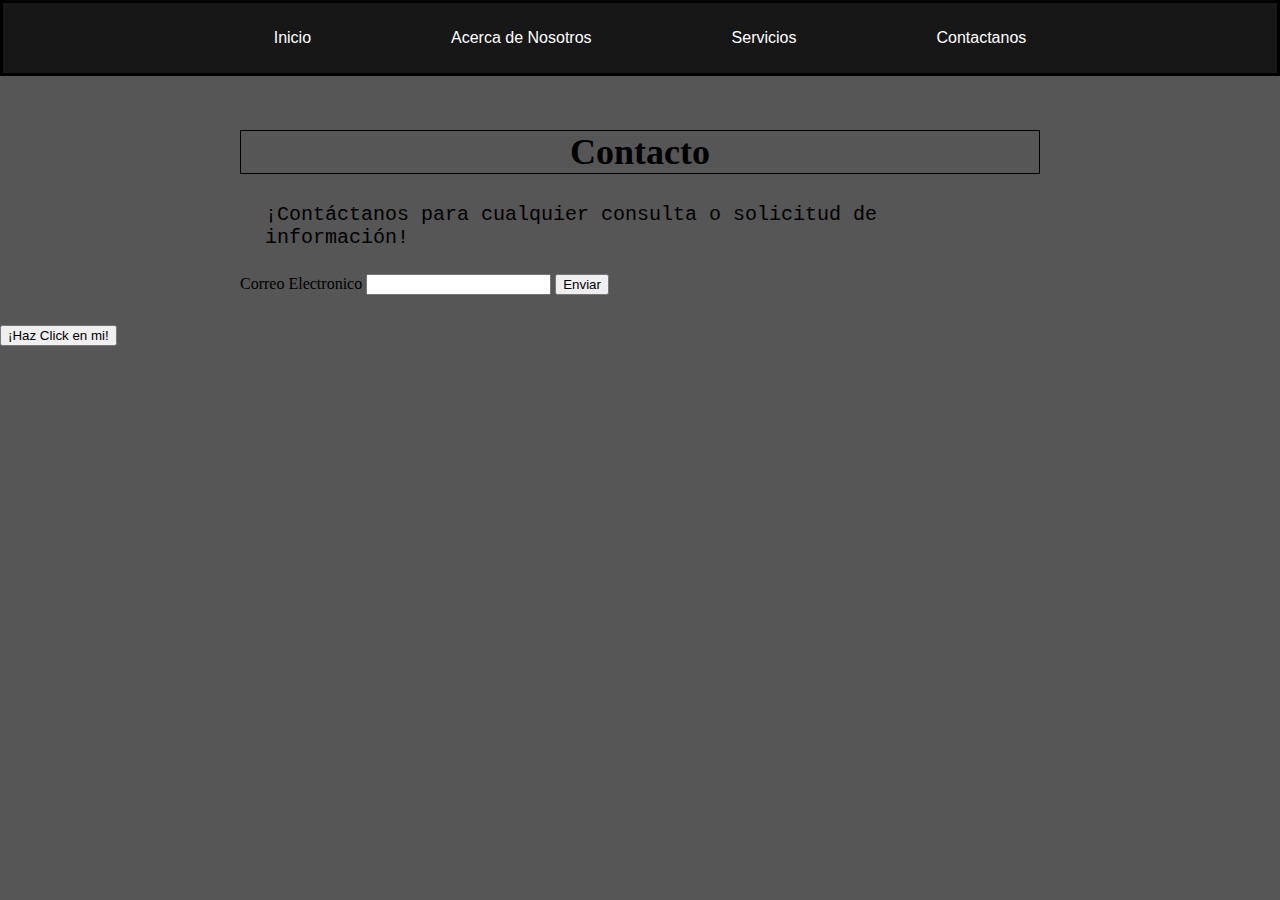
==== Contactanos.html @ 6d6be6b6 "Initial commit" ====
<!DOCTYPE html>
<html>

<head>
  <title>Mi Primer Website</title>
</head>
<link rel="stylesheet" type="text/css" href="styleService.css" />

<body>
  <div class="container-nav">
    <nav class="navbar">
      <ul class="nav-links">
        <li><a href="index.html">Inicio</a></li>
        <li><a href="nosotros.html">Acerca de Nosotros</a></li>
        <li><a href="Servicios.html">Servicios</a></li>
        <li><a href="Contactanos.html">Contactanos</a></li>
      </ul>
    </nav>
  </div>
  <div class="container">
    <h1>Contacto</h1>
    <p>¡Contáctanos para cualquier consulta o solicitud de información!</p>
    <form action="" id="myForm">
      <label for="email">Correo Electronico</label>
      <input type="email" id="email" name="email" required />
      <button type="submit">Enviar</button>
    </form>
  </div>
  <script src="script.js"></script>
  </div>
  <button onclick="ShowAlert()">¡Haz Click en mi!</button>
  <script src="script.js"></script>
</body>

</html>
---- styleService.css ----
body {
  background-color: rgba(0, 0, 0, 0.661);
  color: rgb(0, 0, 0);
  margin: 0;
}
h1 {
  font-family: "Times New Roman", Times, serif;
  font-size: 36px;
  text-align: center;
  border: 1px black solid;
}
h2 {
  color: rgb(0, 0, 0);
  font-size: 20px;
  background-color: rgb(141, 236, 16);
  border: 1px black solid;
}
p {
  font-family: "Courier New", Courier, monospace;
  font-size: 20px;
  padding: 5px;
  margin: 20px;
}
img {
  margin: 15px;
  width: 360px;
  border: 30px;
}
.container {
  max-width: 800px;
  margin: auto;
  padding: 30px;
}
.row {
  display: flex;
  flex-wrap: wrap;
  margin: 10px;
}
.column {
  flex: 1;
  padding: 10px;
}
@media (max-width: 600px) {
  .column {
    flex: 100%;
  }
}

.img-container {
  display: flex;
  flex-wrap: wrap;
  width: 100%;
  justify-content: center;
}

.container-nav {
  display: flex;
  height: 50px;
  background-color: rgba(0, 0, 0, 0.734);
  border: 3px rgb(0, 0, 0) solid;
  padding: 10px;
}

.navbar {
  display: flex;
  justify-content: center;
  width: 100%;
  align-content: center;
}

.brand {
  display: flex;
  align-items: center;
}

li > a {
  padding: 60px;
  font-family: Arial, Helvetica, sans-serif;
  padding-right: 80px;
  justify-content: center;
}

.services-links {
  font-size: 24px;
  font-family: "Gill Sans", "Gill Sans MT", Calibri, "Trebuchet MS", sans-serif;
}

li {
  list-style-type: none;
}

a {
  color: white;
  text-decoration: none;
}

.nav-links {
  display: flex;
  align-items: center;
  justify-content: center;
}

.button-menu-toggle {
  display: none;
}

@media (max-width: 768px) {
  .column {
    flex: 100%;
  }

  .nav-links {
    display: none;
  }

  .button-menu-toggle {
    display: block;
    background-color: white;
    border: none;
    border-radius: 50px;
    padding: 0 24px;
    font-family: "Gill Sans", "Gill Sans MT", Calibri, "Trebuchet MS",
      sans-serif;
    font-weight: bold;
    font-size: 25px;
  }

  .nav-links.nav-links-responsive {
    position: absolute;
    display: flex;
    background-color: rgba(24, 0, 102, 0.95);
    width: 100%;
    height: 100%;
    top: 70px;
    left: 0;
    flex-direction: column;
    padding-top: 200px;
    align-items: center;
    gap: 70px;
    font-size: 40px;
  }
  .img-container {
    flex-direction: column;
  }
}
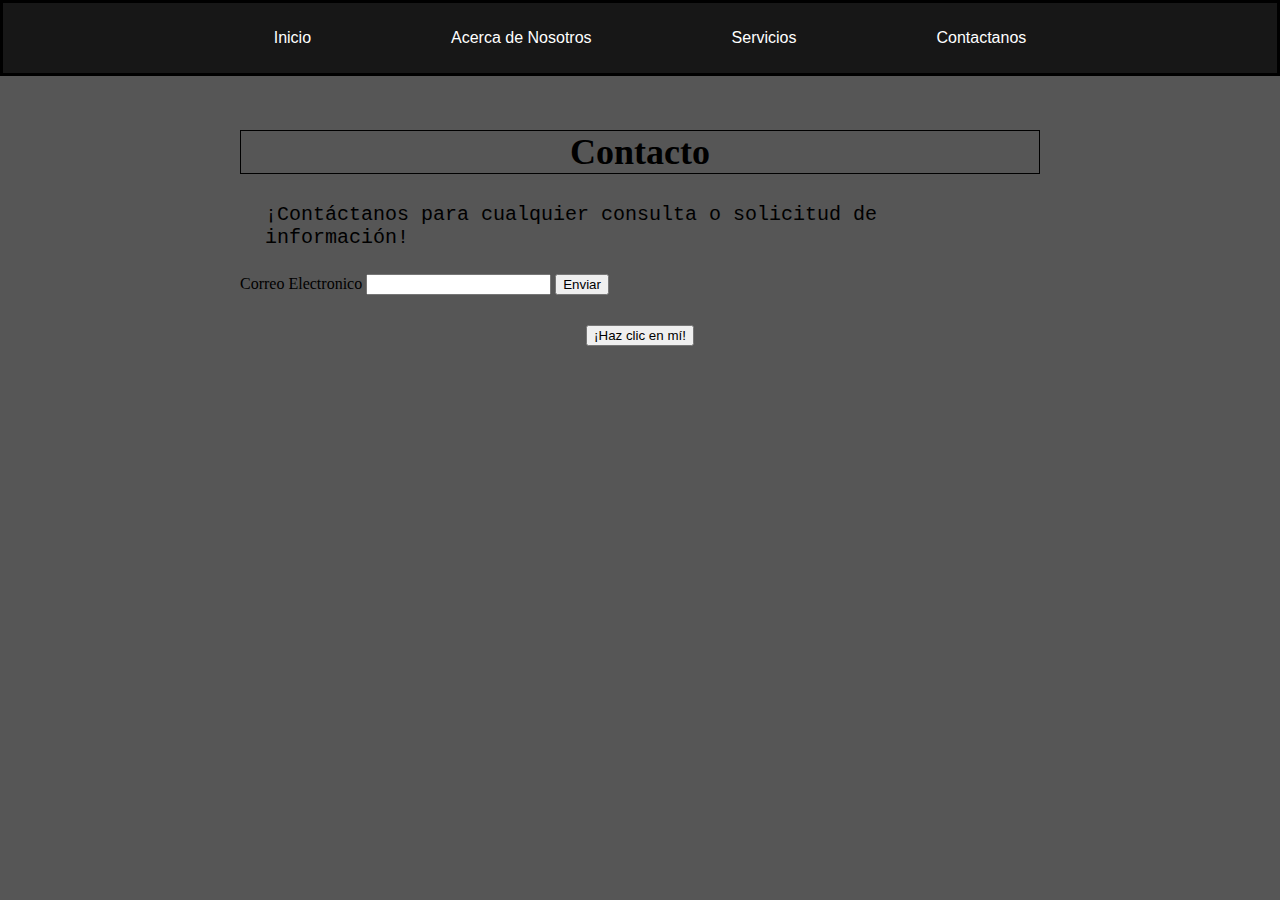
==== commit 02fad145: "4ta actualización confirmada" ====
--- a/Contactanos.html
+++ b/Contactanos.html
@@ -28,7 +28,8 @@
   </div>
   <script src="script.js"></script>
   </div>
-  <button onclick="ShowAlert()">¡Haz Click en mi!</button>
+  <div class="alerta"><button onClick="ShowAlert()" aria-label="Haz clic en mí">¡Haz clic en mí!</button>
+  </div>
   <script src="script.js"></script>
 </body>
 
--- a/styleService.css
+++ b/styleService.css
@@ -143,3 +143,17 @@
     flex-direction: column;
   }
 }
+
+.greeting {
+  text-align: center;
+}
+
+.alerta {
+  display: flex;
+  justify-content: center;
+}
+
+.myForm {
+  display: flex;
+  justify-content: center;
+}
